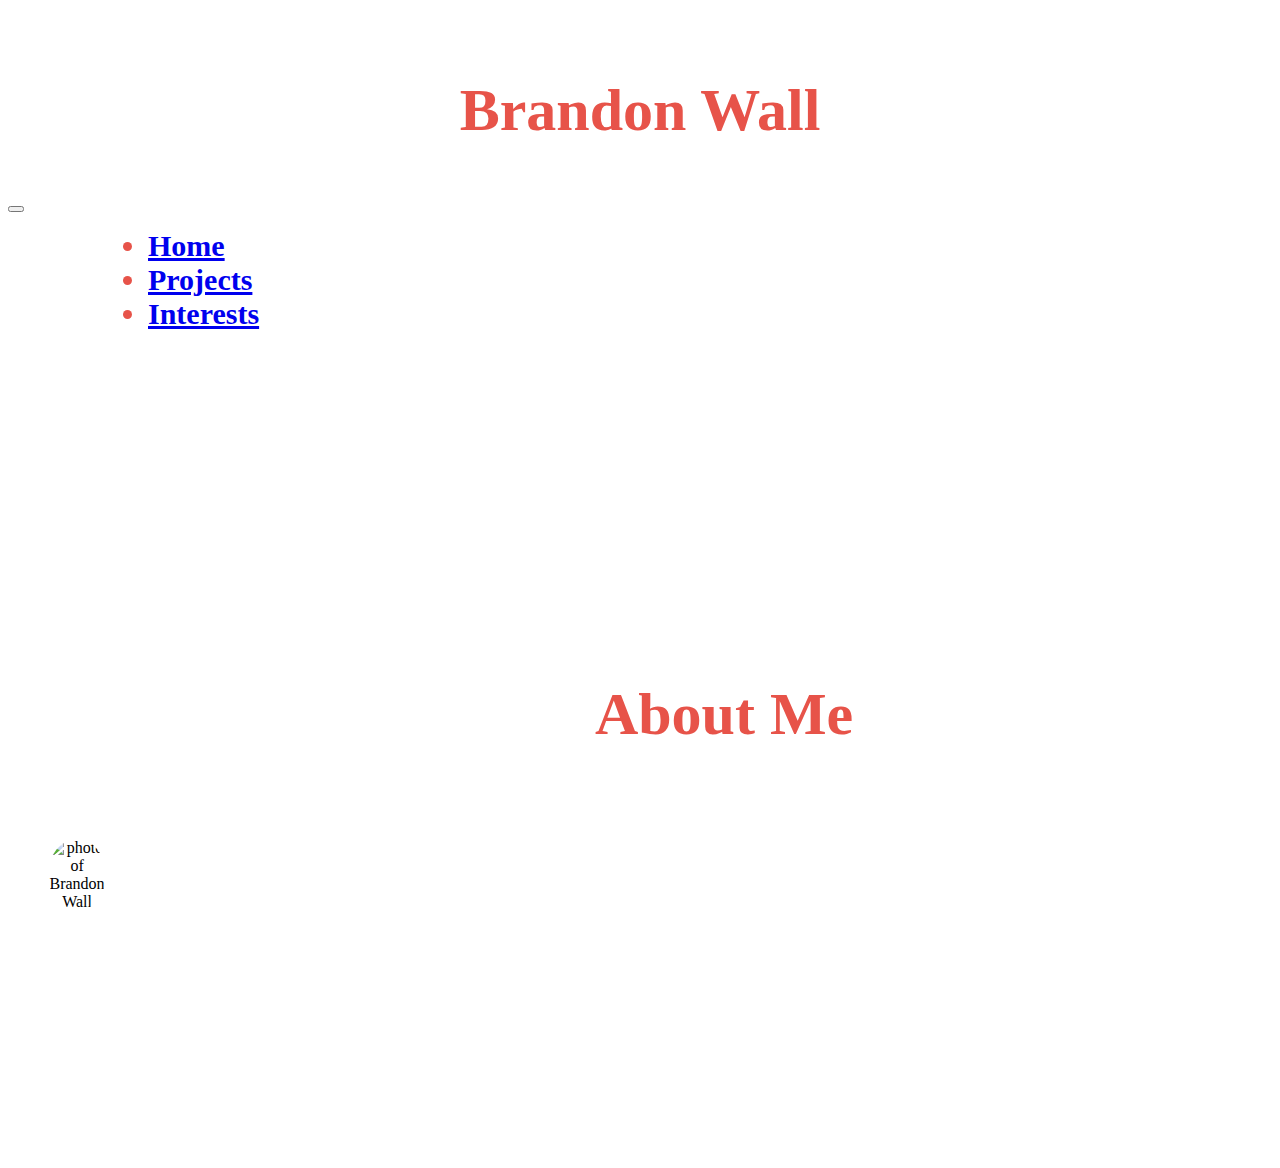
==== index.html @ b8babb5e "HTMLs and CSSs" ====
<!DOCTYPE html>
<html lang="en">
<head>
    <meta charset="UTF-8">
    <meta http-equiv="X-UA-Compatible" content="IE=edge">
    <meta name="viewport" content="width=device-width, initial-scale=1.0">
    <title>Brandon Wall's Portfolio</title>
    <link rel="icon" type="image/x-icon" href="2unnamed.jpg">

    <link href="https://cdn.jsdelivr.net/npm/bootstrap@5.1.3/dist/css/bootstrap.min.css" rel="stylesheet" integrity="sha384-1BmE4kWBq78iYhFldvKuhfTAU6auU8tT94WrHftjDbrCEXSU1oBoqyl2QvZ6jIW3" crossorigin="anonymous">
    <script src="https://cdn.jsdelivr.net/npm/bootstrap@5.1.3/dist/js/bootstrap.bundle.min.js" integrity="sha384-ka7Sk0Gln4gmtz2MlQnikT1wXgYsOg+OMhuP+IlRH9sENBO0LRn5q+8nbTov4+1p" crossorigin="anonymous"></script>
    <link href="index.css" rel="stylesheet">

</head>

<body> 

     <nav class="navbar navbar-expand-lg navbar-light bg-light">
    <div class="container-fluid">
      <a class="navbar-brand"><h2>Brandon Wall</h2></a>
      <button class="navbar-toggler" type="button" data-bs-toggle="collapse" data-bs-target="#navbarText" aria-controls="navbarText" aria-expanded="false" aria-label="Toggle navigation">
        <span class="navbar-toggler-icon"></span>
      </button>
      <div class="collapse navbar-collapse" id="navbarText">
        <ul class="navbar-nav me-auto mb-2 mb-lg-0">
          <li class="nav-item">
            <a class="nav-link " aria-current="page" href="index.html">Home</a>
          </li>
          <li class="nav-item">
            <a class="nav-link" href="projects.html">Projects</a>
          </li>
          <li class="nav-item">
            <a class="nav-link" href="interests.html">Interests</a>
          </li>
        </ul>
  
      </div>
    </div>
  </nav>

    <header>
        <h1>Welcome To My Portfolio!</h1>
    </header>
    
    <section class="container1">
             <article class="image col-6">
           <img src="2unnamed.jpg" class="profilepic"height="300px" width="400px" tile="Brandon Wall" alt="photo of Brandon Wall">
        </article>
        <article class="aboutme col-6">
            <h2>About Me</h2>
            <p class="about text-wrap">
            Hi, I'm Brandon. I'm currently part of the Career Technical Advancement Cohort. In this prorgram
            I am learning to code (Full Stack Development), practicing “thinking like a technologist”, and developing
            my soft skills. By the end of this program, I will have the neccessary knowledge and
            skills to be successful and a valuable asset to my future team and workplace.
            </p>

            <p class="about text-wrap">
            I'm a very driven and self-motivated person. I love to challenge myself and to be challenged. The say pressure busts
            pipes or makes diamonds. I've chosen to be diamond. I'm passionaite about learning, helping others, and
            and continual self-improvement. 

            <h3><em>3 Words to Describe Me</em></h3>
            <ul style="list-style-type:none" class="words">
                <li><strong>Dedicated</strong></li>
                <li><strong>Team Player</strong></li>
                <li><strong>Family-Man</strong></li>
            </ul>
        </article>
    </section>
    
</body>
 
</html>
---- index.css ----
body{
    background-image: url(blacker.jpg);

}

nav{
    font-family: georgia, serif;
    font-weight: bolder;  
}

.nav-item{
    font-size: 30px;
    margin-left: 100px;
    color:rgb(231, 83, 73);
}

.navbar-brand{
    margin-left: 40px;
    font-weight: bolder;
}

.profilepic{
    border-radius: 50%;
    width: 300px;
    height: 300px;
}

header{
    color:white;
    text-align: center;
    margin-left:350px;
    margin-right: 300px;
    margin-top: 30px;
    font-size: 40px; 
    font-family: georgia, serif;
    font-weight: bolder;
    margin-bottom: 30px; 
    border-color: url(blacker.jpg);
    background-image: url(blacker.jpg);
    border-radius: 50px;
}

/* for header animation*/
@keyframes colorchange {
    0%   {color: white}
    25%  {color: rgb(231, 83, 73);}
    50%  {color: white;}
    100% {color: rgb(231, 83, 73);}
  }

    h1{animation-name: colorchange;
    animation-duration: 10s;
    animation-timing-function: cubic-bezier(0.175, 0.885, 0.32, 1.275);
    animation-iteration-count: infinite;
    }

header:hover {
        transform: scale(1.3)
}
  
h1:hover{
    transform: scale(1.3)
}

  h2:hover{
    transform: scale(1.2)
  }

  .container1{
    display: flex;
    justify-content: center;
    align-items: center;
    
}

.image{
    border: 10px double;
    border-color: white;
    border-radius: 10px;
    padding:10px;
    height: fit-content;
    text-align: center;
    width: fit-content;
    margin-bottom: 30px;
    margin-left: 20px;
    margin-right: 50px;
    border-radius: 50%;
}

.image:hover{
    transform: scale(1.2)}
h2{
    text-align: center;
    color: rgb(231, 83, 73);
    font-size: 60px;
    font-family: georgia, serif;
}

.aboutme{
    border: 10px double white;
    border-radius: 10px;
}
.about{
    color:white;
    font-size: 20px;
    text-align: center;
    text-indent: 30px;
    line-height: 25px;
    font-family: georgia, serif;
    padding: 20px;
}

h3{
    text-align: center;
    color: white;
    font-family: georgia, serif;
}

.words{
    color:white;
    list-style-type: none; 
    text-align: center;
    font-size: 15px;
    font-family: georgia, serif;
    text-decoration: none;  
}

li:hover {
    transform: scale(1.4)
}


a:hover{
    color:rgb(231, 83, 73)
}
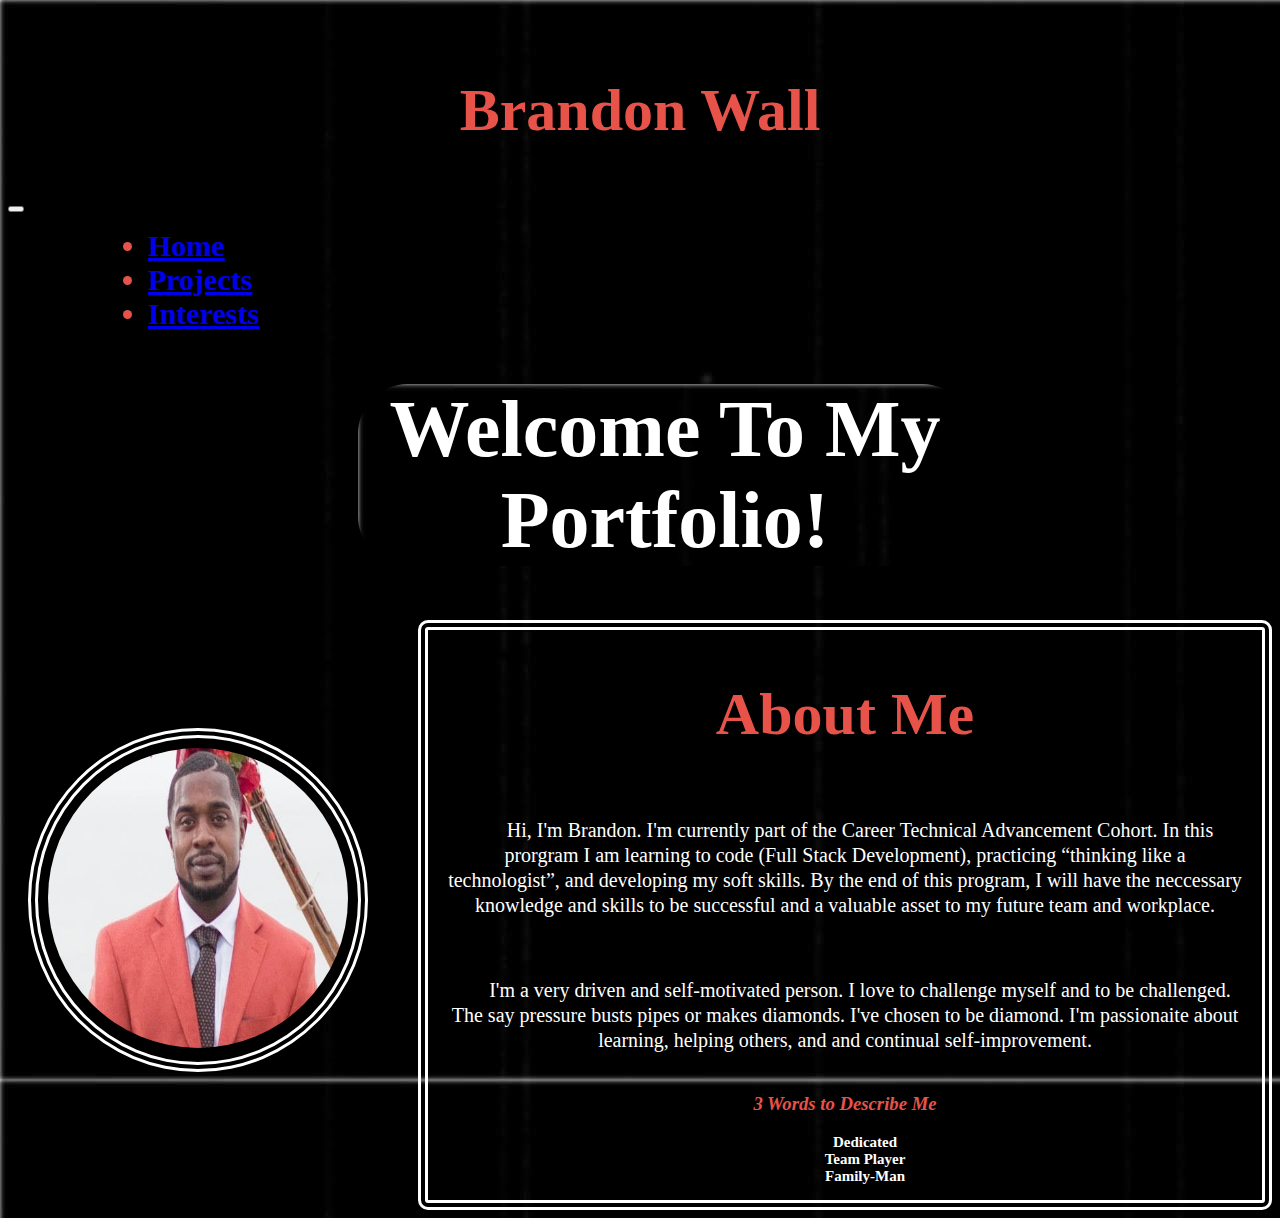
==== commit bb770e8a: "Index Update" ====
--- a/index.html
+++ b/index.html
@@ -43,9 +43,9 @@
     </header>
     
     <section class="container1">
-             <article class="image col-6">
+             <div class="image col-6">
            <img src="2unnamed.jpg" class="profilepic"height="300px" width="400px" tile="Brandon Wall" alt="photo of Brandon Wall">
-        </article>
+             </div>
         <article class="aboutme col-6">
             <h2>About Me</h2>
             <p class="about text-wrap">
--- a/index.css
+++ b/index.css
@@ -34,7 +34,7 @@
     font-size: 40px; 
     font-family: georgia, serif;
     font-weight: bolder;
-    margin-bottom: 30px; 
+    margin-bottom: 35px; 
     border-color: url(blacker.jpg);
     background-image: url(blacker.jpg);
     border-radius: 50px;
@@ -100,7 +100,12 @@
     border: 10px double white;
     border-radius: 10px;
 }
-.about{
+
+.aboutme:hover{
+    transform: scale(1.1);
+  }
+
+  .about{
     color:white;
     font-size: 20px;
     text-align: center;
@@ -112,7 +117,7 @@
 
 h3{
     text-align: center;
-    color: white;
+    color: rgb(231, 83, 73);
     font-family: georgia, serif;
 }
 
